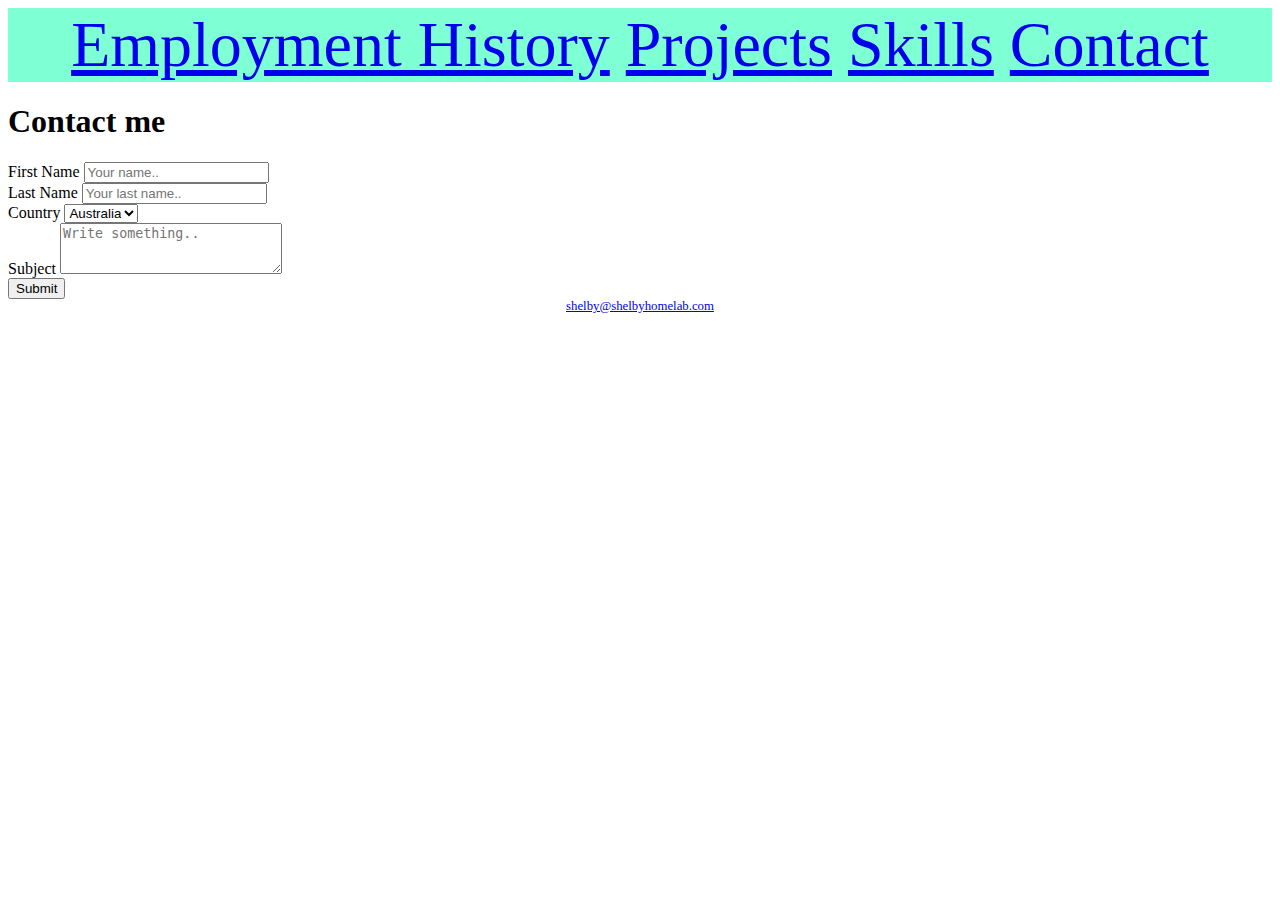
==== contact.html @ 5e7d372e "first upload, don't want to lose current progress" ====
<!DOCTYPE html>
<html lang="en">
    <head>
        <title>Shelby Homelab</title>
        <meta charset="utf-8">
        <meta name="viewport" content="width=device-width, initial-scale=1.0">
        <link rel="stylesheet" href="css/styles.css">
        <script type="text/javascript" src="action.js"></script>
        <script type="text/javascript">function submit_action(){action()}</script>
    </head>
    <body>
        <nav>
            <div id="navigation-bar">
                <a href="employment.html">Employment History</a>
                <a href="projects.html">Projects</a>
                <a href="skills.html">Skills</a>
                <a href="contact.html">Contact</a>
            </div>
        </nav>
        <header>
            <div>
                <h1>Contact me</h1>
            </div>
        </header>
        <main>
            <div class="hidden form-submitted"><p>Form Submitted</p></div>
            
            <div class="form-unsubmitted">
                <form>
                
                    <div>
                    <label for="fname">First Name</label>
                    <input type="text" id="fname" name="firstname" placeholder="Your name..">
                    </div>
                    <div>
                    <label for="lname">Last Name</label>
                    <input type="text" id="lname" name="lastname" placeholder="Your last name..">
                    </div>
                    <div>
                    <label for="country">Country</label>
                    <select id="country" name="country">
                    <option value="australia">Australia</option>
                    <option value="canada">Canada</option>
                    <option value="usa">USA</option>
                    </select>
                    </div>
                    <div>
                    <label for="subject">Subject</label>
                    <textarea id="subject" name="subject" placeholder="Write something.." rows="3" cols="25"></textarea>
                    </div>
                    <div>
                    <button id="test" type="button" onclick="submit_action()">Submit</button>
                    </div>
                </form>
            </div> 
        </main>
        <footer>
            <div>
                <a href="mailto:shelby@shelbyhomelab.com">shelby@shelbyhomelab.com</a>
            </div>
        </footer>
    </body>
    
</html>
---- css/styles.css ----
nav {
    display: block;
    text-align: center;
    font-size: 5vw;
    background-color: aquamarine;
}

footer {
    font-size: 1vw;
    text-align: center;
}


body {
    /* background-color: #75a3ff; */
    /* background: url(/images/wallhaven-3l3opv.png); */
    background-size: auto;
    background-repeat: no-repeat;
}



table {
    width: 25%;
    border-collapse: collapse;
}

.skills-container {
    justify-content: center;
    box-sizing: border-box;
    width: 80%;
    text-align: center;
    margin-left: auto;
    margin-right: auto;
}

.skill-item {
    display: inline-block;
    width: 15em;
    margin: 2em;
    height: 100%;
    padding: 1em;
    border: .1em solid black;
    border-radius: 1em;
}

.skill-item h3 {
    text-align: center;
    font-size: 2vw;
}

.job-container {
    border: .2em solid black;
    padding: 1em;
    margin: .5em;
}

.job-logo {
    text-align: center;
}

.job-logo img{
    max-width: 50%;
}

.job-headers{
    display: grid;
    grid-template-columns: 50% 50%;
}

.job-title {
    text-align: left;
}

.job-years {
    text-align: right;
}

.job-details ul{
    margin: 0;
}







.hidden {
    display: none;
}













/* Mobile specific */
@media screen and (max-width: 600px){
    
    nav {
        font-size: 2em;
    }

}

/* large desktop specific */
@media screen and (min-width: 1600px){
    
    nav {
        font-size: 5em;
    }

}
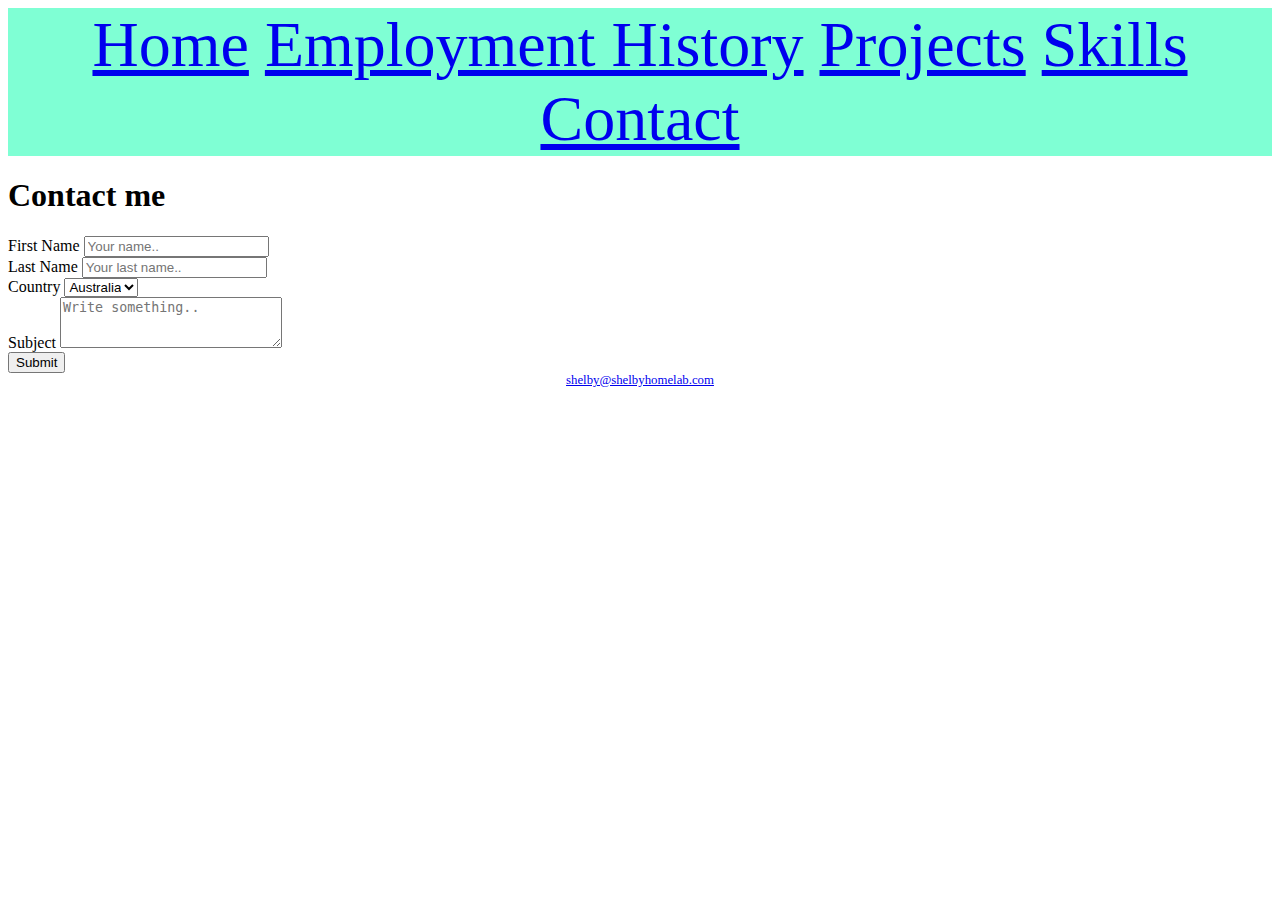
==== commit 26af151e: "added link to homepage" ====
--- a/contact.html
+++ b/contact.html
@@ -11,6 +11,7 @@
     <body>
         <nav>
             <div id="navigation-bar">
+                <a href="index.html">Home</a>
                 <a href="employment.html">Employment History</a>
                 <a href="projects.html">Projects</a>
                 <a href="skills.html">Skills</a>
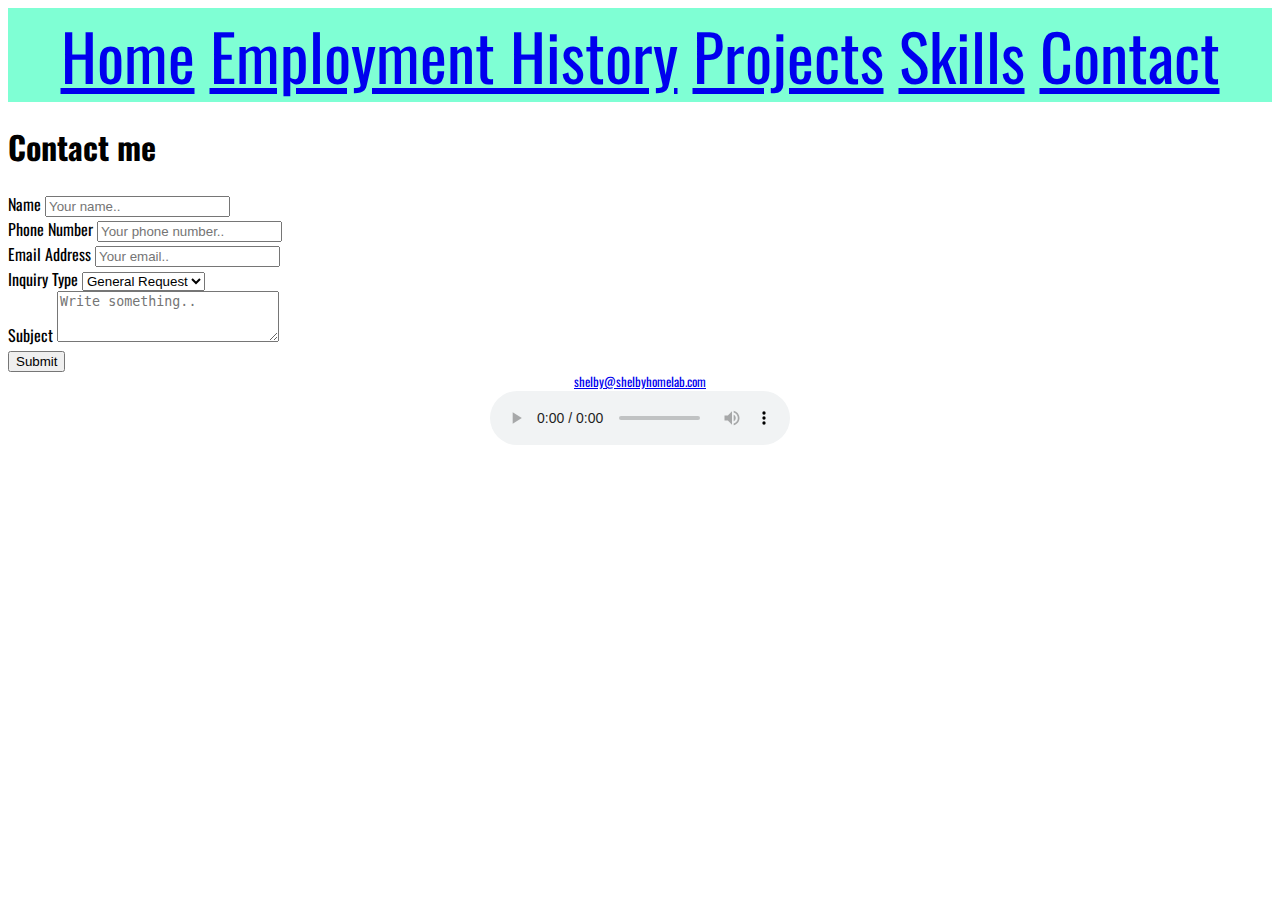
==== commit 3f8e51ee: "working with all requirements, css polish will go very far" ====
--- a/contact.html
+++ b/contact.html
@@ -1,3 +1,6 @@
+<!-- Author: Shelby Martin
+File Name: contact.html -->
+
 <!DOCTYPE html>
 <html lang="en">
     <head>
@@ -5,6 +8,9 @@
         <meta charset="utf-8">
         <meta name="viewport" content="width=device-width, initial-scale=1.0">
         <link rel="stylesheet" href="css/styles.css">
+        <link rel="preconnect" href="https://fonts.googleapis.com">
+        <link rel="preconnect" href="https://fonts.gstatic.com" crossorigin>
+        <link href="https://fonts.googleapis.com/css2?family=Oswald:wght@200..700&display=swap" rel="stylesheet">
         <script type="text/javascript" src="action.js"></script>
         <script type="text/javascript">function submit_action(){action()}</script>
     </head>
@@ -30,19 +36,24 @@
                 <form>
                 
                     <div>
-                    <label for="fname">First Name</label>
-                    <input type="text" id="fname" name="firstname" placeholder="Your name..">
+                    <label for="name">Name</label>
+                    <input type="text" id="name" name="name" placeholder="Your name..">
                     </div>
                     <div>
-                    <label for="lname">Last Name</label>
-                    <input type="text" id="lname" name="lastname" placeholder="Your last name..">
+                    <label for="phone">Phone Number</label>
+                    <input type="text" id="phone" name="phone" placeholder="Your phone number..">
                     </div>
                     <div>
-                    <label for="country">Country</label>
-                    <select id="country" name="country">
-                    <option value="australia">Australia</option>
-                    <option value="canada">Canada</option>
-                    <option value="usa">USA</option>
+                    <label for="email">Email Address</label>
+                    <input type="text" id="email" name="email" placeholder="Your email..">
+                    </div>
+                    <div>
+                    <label for="itype">Inquiry Type</label>
+                    <select id="itype" name="itype">
+                    <option value="General">General Request</option>
+                    <option value="Contact">Reply Request</option>
+                    <option value="Issue">Site Issue</option>
+                    <option value="Other">Other Issue</option>
                     </select>
                     </div>
                     <div>
@@ -59,7 +70,14 @@
             <div>
                 <a href="mailto:shelby@shelbyhomelab.com">shelby@shelbyhomelab.com</a>
             </div>
+            <audio controls autoplay id="audio">
+                <source src="audio/background_audio.mp3" type="audio/mpeg">
+                Your browser does not support the audio element.
+            </audio> 
         </footer>
     </body>
-    
+    <script>
+        var audio = document.getElementById("audio");
+        audio.volume = 0.15;
+    </script>
 </html> --- a/css/styles.css
+++ b/css/styles.css
@@ -1,4 +1,5 @@
-
+/* Author: Shelby Martin
+File Name: styles.css */
 
 nav {
     display: block;
@@ -18,6 +19,9 @@
     /* background: url(/images/wallhaven-3l3opv.png); */
     background-size: auto;
     background-repeat: no-repeat;
+    font-family: "Oswald", sans-serif;
+    font-optical-sizing: auto;
+    font-style: normal;
 }
 
 
